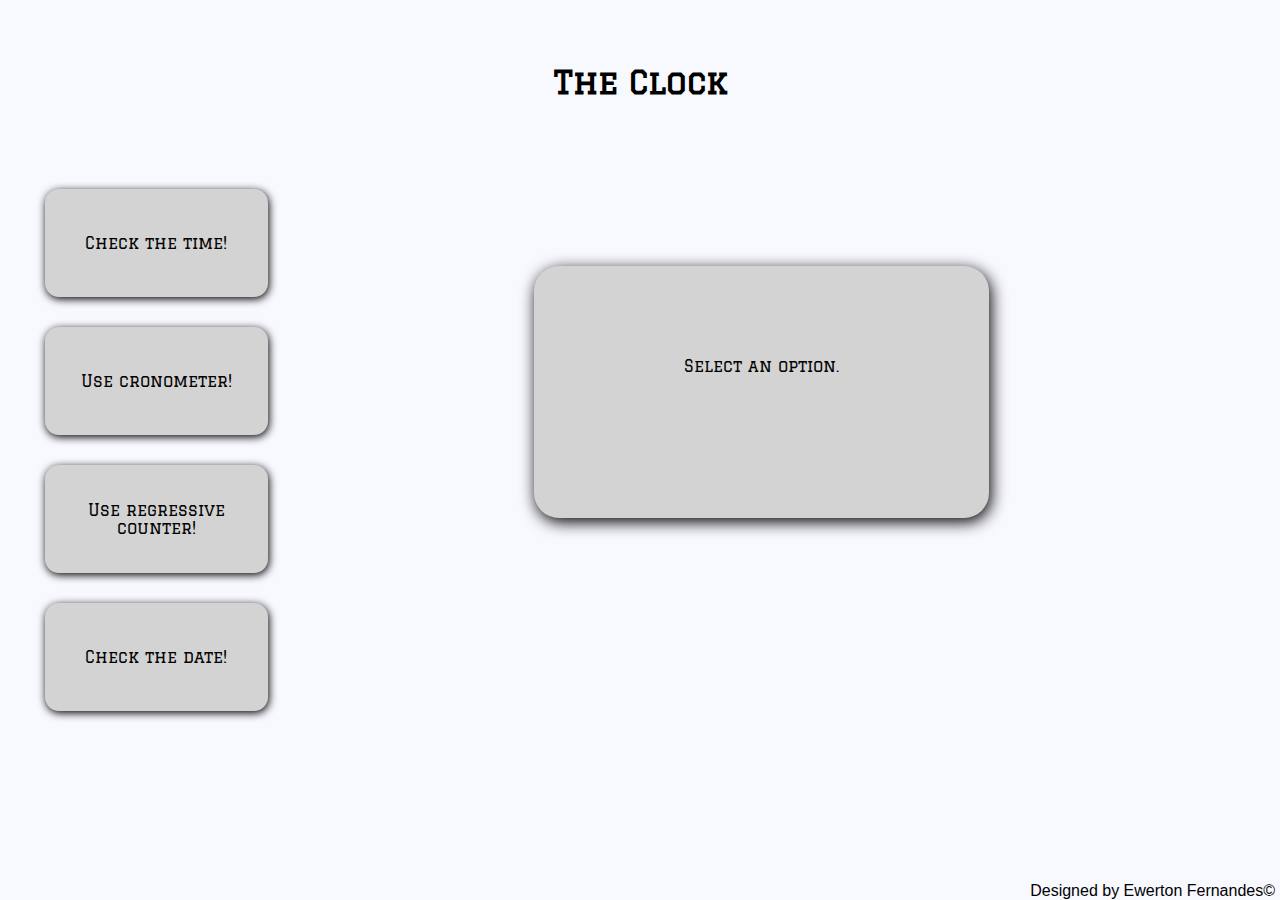
==== clock/index.html @ 3043b1d2 "Clock With Basic Functions" ====
<!DOCTYPE html>
<html lang="en">
<head>
        <meta charset="UTF-8">
        <meta http-equiv="X-UA-Compatible" content="IE=edge">
        <meta name="viewport" content="width=device-width, initial-scale=1.0">
        <link rel="stylesheet" href="style/style.css">
        <link rel="shortcut icon" href="icon.png" type="image/x-icon">
        <title>Clock</title>
</head>
<body>
        <h1>The Clock</h1>
        <div class="content">
                <aside>
                        <div class="button hours" onclick="hours()">
                                Check the time!
                        </div>
                        <div class="button cronometer" onclick="cronometer()">
                                Use cronometer!
                        </div>
                        <div class="button regressive-counter" onclick="regressive()">
                                Use regressive counter!
                        </div>
                        <div class="button date" onclick="date()">
                                Check the date!
                        </div>
                </aside>
                <main>
                        <div class="clock">
                                Select an option.
                        </div>
                </main>
        </div>
        <footer>
                Designed by <a href="https://github.com/eusouoewe" target="_blank">Ewerton Fernandes&copy;</a>
        </footer>
        <script src="script/script.js"></script>
</body>
</html>
---- clock/style/style.css ----
@charset'UTF-8';
@import url('https://fonts.googleapis.com/css2?family=Graduate&display=swap');

* {
        margin: 0;
        padding: 0;
        font-family: 'Graduate', cursive;
        box-sizing: border-box;
}

body {
        background-color: ghostwhite;
}

h1 {
        text-align: center;
        margin-top: 5%;
}

.content {
        display: flex;
        flex-direction: row;
        flex-wrap: nowrap;
        width: 90vw;
        margin: 20px auto;
}

.button {
        height: 12vh;
        display: flex;
        flex-direction: column;
        word-wrap: break-word;
        background-color: lightgrey;
        box-shadow: 1px 2px 8px black;
        border-radius: 14px;
        text-align: center;
        justify-content: center;
        padding: 0 5px;
        margin: 30px 3vw 0 -1.5vw;
        cursor: pointer;
        transition: .6s ease-in-out;
}

.button:hover {
        background-color: grey;
        color: white;
        box-shadow: 2px 4px 16px black;
}

.button:active {
        box-shadow: inset -2px -4px 10px rgba(0, 0, 0, 0.700);
}

aside {
        width: 20vw;
        margin: auto;
}

main {
        width: 75vw;
        height: 70vh;
}

.clock {
        background-color: lightgrey;
        width: 50%;
        height: 40%;
        text-align: center;
        justify-content: center;
        vertical-align: middle;
        margin: 16% auto;
        line-height: 200px;
        border-radius: 25px;
        box-shadow: 2px 4px 16px black;
}

footer {
        position: absolute;
        font-family: Arial, Helvetica, sans-serif;
        bottom: 0;
        right: 5px;
}

footer > a {
        font-family: Arial, Helvetica, sans-serif;
        text-decoration: none;
        color: black;
}
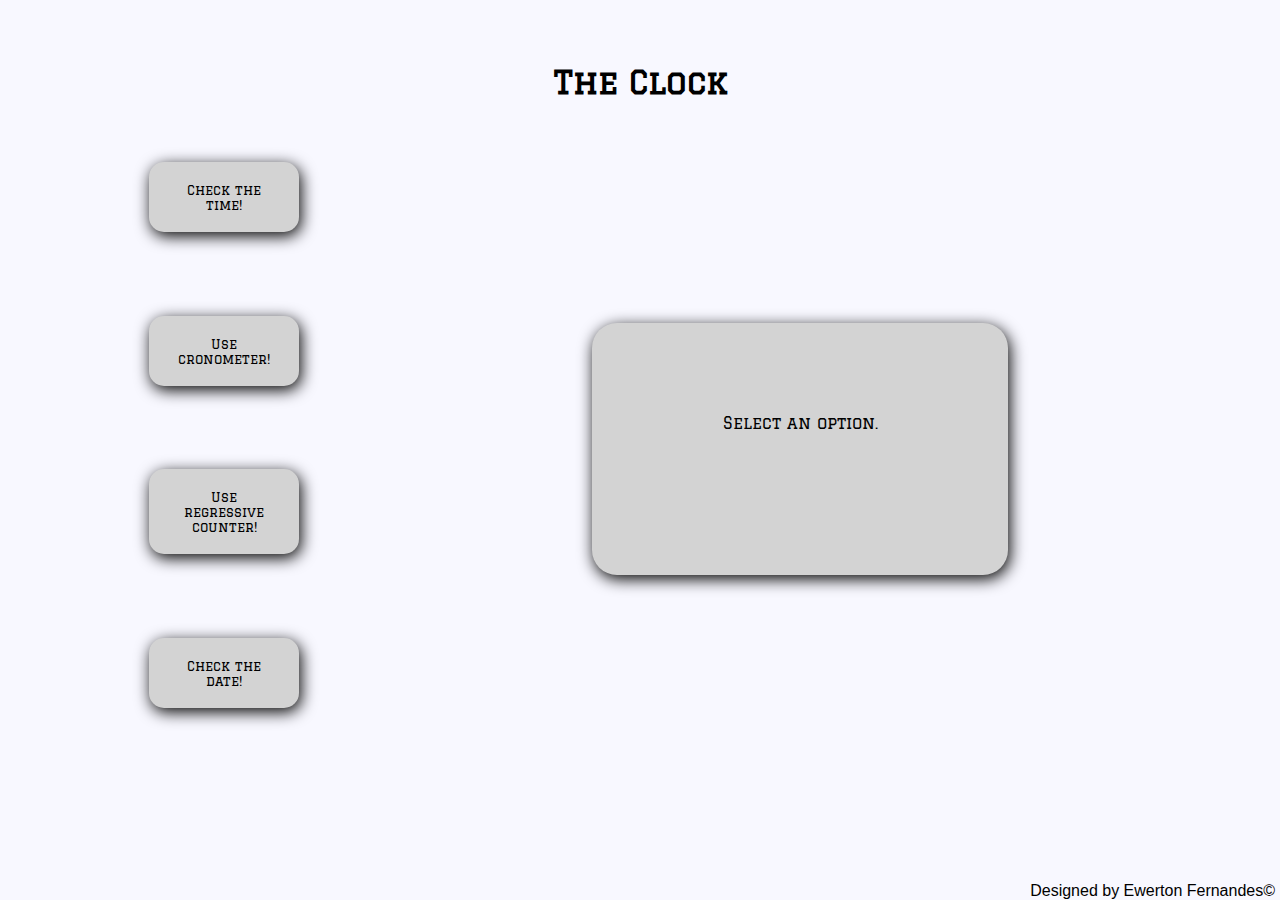
==== commit be5b3737: "changes in buttons and styling" ====
--- a/clock/index.html
+++ b/clock/index.html
@@ -12,18 +12,18 @@
         <h1>The Clock</h1>
         <div class="content">
                 <aside>
-                        <div class="button hours" onclick="hours()">
+                        <button class="button hours" onclick="hours()">
                                 Check the time!
-                        </div>
-                        <div class="button cronometer" onclick="cronometer()">
+                        </button>
+                        <button class="button cronometer" onclick="cronometer()">
                                 Use cronometer!
-                        </div>
-                        <div class="button regressive-counter" onclick="regressive()">
+                        </button>
+                        <button class="button regressive-counter" onclick="regressive()">
                                 Use regressive counter!
-                        </div>
-                        <div class="button date" onclick="date()">
+                        </button>
+                        <button class="button date" onclick="date()">
                                 Check the date!
-                        </div>
+                        </button>
                 </aside>
                 <main>
                         <div class="clock">
--- a/clock/style/style.css
+++ b/clock/style/style.css
@@ -22,23 +22,19 @@
         flex-direction: row;
         flex-wrap: nowrap;
         width: 90vw;
+        height: 70vh;
         margin: 20px auto;
 }
 
 .button {
-        height: 12vh;
-        display: flex;
-        flex-direction: column;
-        word-wrap: break-word;
+        width: 150px;
+        margin: auto;
+        padding: 20px;
+        border-radius: 15px;
+        border: none;
         background-color: lightgrey;
-        box-shadow: 1px 2px 8px black;
-        border-radius: 14px;
-        text-align: center;
-        justify-content: center;
-        padding: 0 5px;
-        margin: 30px 3vw 0 -1.5vw;
-        cursor: pointer;
-        transition: .6s ease-in-out;
+        box-shadow: 2px 4px 16px black;
+        transition: .7s;
 }
 
 .button:hover {
@@ -52,13 +48,15 @@
 }
 
 aside {
-        width: 20vw;
-        margin: auto;
+        width: 25vw;
+        display: flex;
+        flex-direction: column;
+        text-align: center;
+        justify-content: center;
 }
 
 main {
-        width: 75vw;
-        height: 70vh;
+        width: 65vw;
 }
 
 .clock {
@@ -68,7 +66,7 @@
         text-align: center;
         justify-content: center;
         vertical-align: middle;
-        margin: 16% auto;
+        margin: 22.5vh auto;
         line-height: 200px;
         border-radius: 25px;
         box-shadow: 2px 4px 16px black;
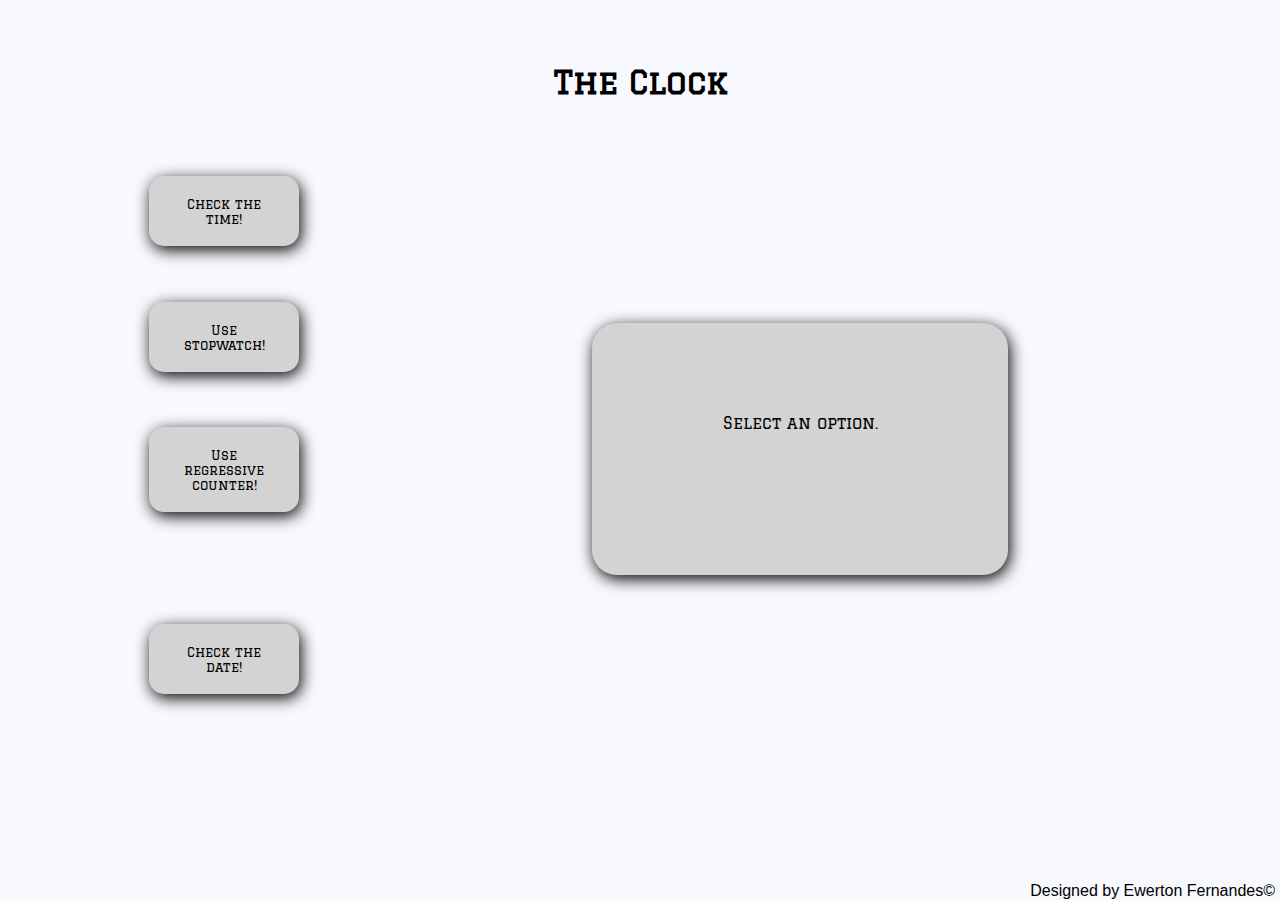
==== commit 1333ccca: "initialized scripting of stopwatch" ====
--- a/clock/index.html
+++ b/clock/index.html
@@ -12,12 +12,14 @@
         <h1>The Clock</h1>
         <div class="content">
                 <aside>
-                        <button class="button hours" onclick="hours()">
+                        <button class="button hours" onclick="showHours()">
                                 Check the time!
                         </button>
-                        <button class="button cronometer" onclick="cronometer()">
-                                Use cronometer!
-                        </button>
+                        <a href="stopwatch.html">
+                                <button class="button stopwatch">
+                                        Use stopwatch!
+                                </button>
+                        </a>
                         <button class="button regressive-counter" onclick="regressive()">
                                 Use regressive counter!
                         </button>
@@ -26,7 +28,7 @@
                         </button>
                 </aside>
                 <main>
-                        <div class="clock">
+                        <div id="clock">
                                 Select an option.
                         </div>
                 </main>
--- a/clock/style/style.css
+++ b/clock/style/style.css
@@ -34,13 +34,14 @@
         border: none;
         background-color: lightgrey;
         box-shadow: 2px 4px 16px black;
+        cursor: pointer;
         transition: .7s;
 }
 
 .button:hover {
         background-color: grey;
         color: white;
-        box-shadow: 2px 4px 16px black;
+        box-shadow: 2px 4px 30px black;
 }
 
 .button:active {
@@ -59,7 +60,7 @@
         width: 65vw;
 }
 
-.clock {
+#clock {
         background-color: lightgrey;
         width: 50%;
         height: 40%;
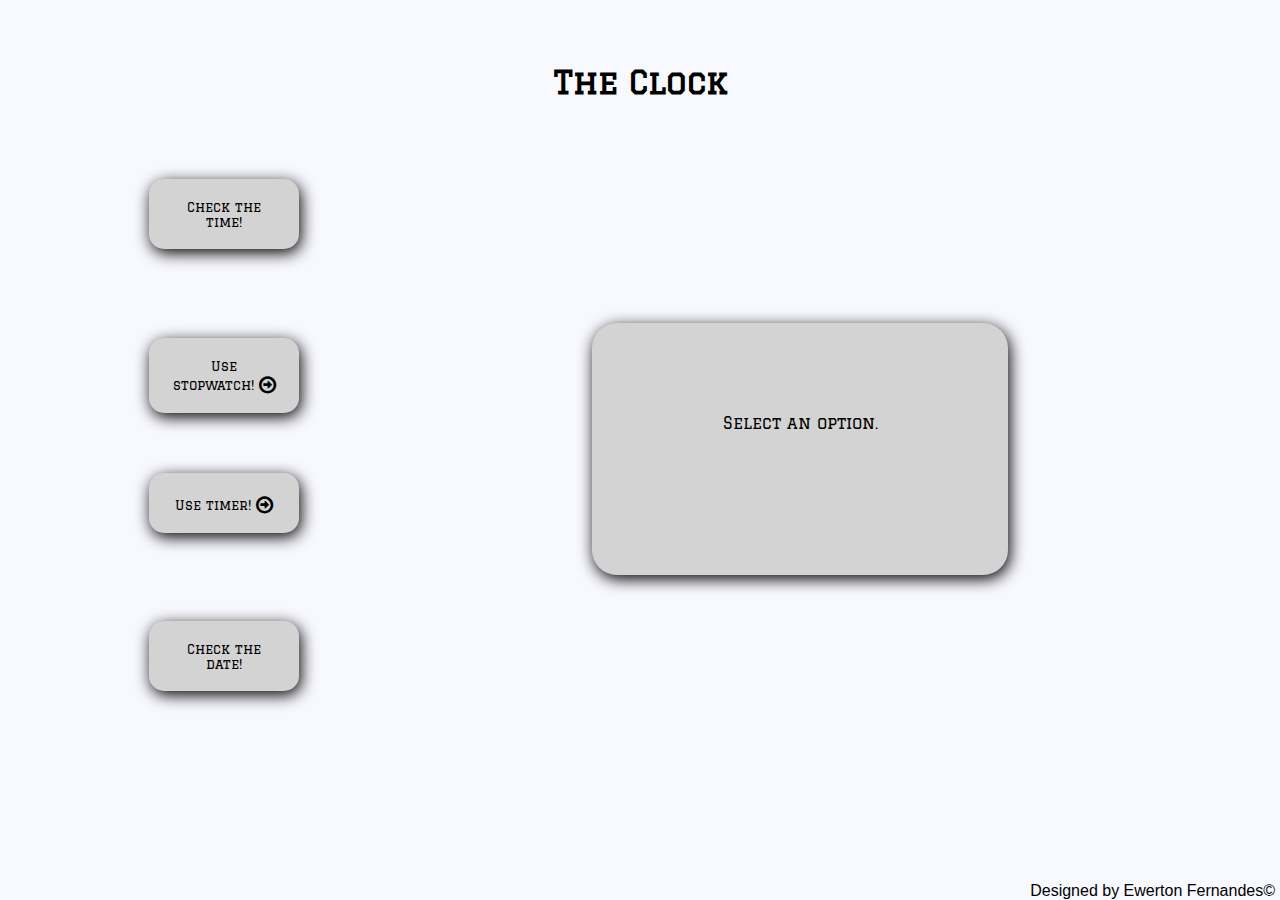
==== commit e2d0f4a2: "Some changes" ====
--- a/clock/index.html
+++ b/clock/index.html
@@ -6,6 +6,7 @@
         <meta name="viewport" content="width=device-width, initial-scale=1.0">
         <link rel="stylesheet" href="style/style.css">
         <link rel="shortcut icon" href="icon.png" type="image/x-icon">
+        <link rel="stylesheet" href="https://cdnjs.cloudflare.com/ajax/libs/font-awesome/4.7.0/css/font-awesome.min.css">
         <title>Clock</title>
 </head>
 <body>
@@ -17,12 +18,14 @@
                         </button>
                         <a href="stopwatch.html">
                                 <button class="button stopwatch">
-                                        Use stopwatch!
+                                        Use stopwatch!&nbsp;<i class="fa fa-arrow-circle-o-right"></i>
                                 </button>
                         </a>
-                        <button class="button regressive-counter" onclick="regressive()">
-                                Use regressive counter!
-                        </button>
+                        <a href="timer.html">
+                                <button class="button timer" onclick="timer()">
+                                        Use timer!&nbsp;<i class="fa fa-arrow-circle-o-right"></i>
+                                </button>
+                        </a>
                         <button class="button date" onclick="date()">
                                 Check the date!
                         </button>
--- a/clock/style/style.css
+++ b/clock/style/style.css
@@ -38,6 +38,16 @@
         transition: .7s;
 }
 
+a > .button {
+        margin:  30px auto;
+}
+
+a > .button > i {
+        font-size: 20px;
+        position: relative;
+        top: 2px;
+}
+
 .button:hover {
         background-color: grey;
         color: white;
@@ -63,6 +73,7 @@
 #clock {
         background-color: lightgrey;
         width: 50%;
+        min-width: fit-content;
         height: 40%;
         text-align: center;
         justify-content: center;
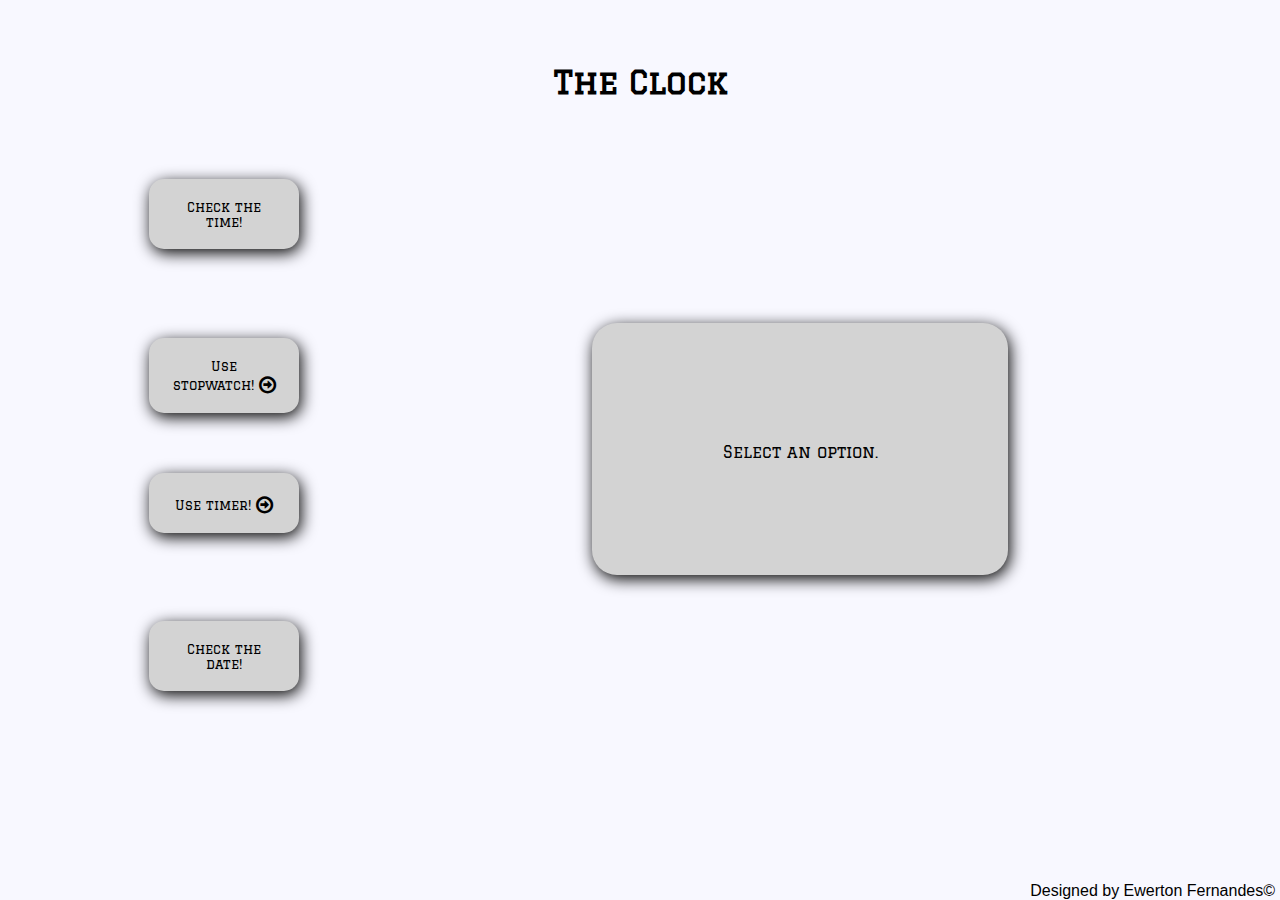
==== commit a90d9537: "function added" ====
--- a/clock/index.html
+++ b/clock/index.html
@@ -26,12 +26,12 @@
                                         Use timer!&nbsp;<i class="fa fa-arrow-circle-o-right"></i>
                                 </button>
                         </a>
-                        <button class="button date" onclick="date()">
+                        <button class="button date" onclick="actualDate()">
                                 Check the date!
                         </button>
                 </aside>
                 <main>
-                        <div id="clock">
+                        <div  class="visor" id="clock">
                                 Select an option.
                         </div>
                 </main>
--- a/clock/style/style.css
+++ b/clock/style/style.css
@@ -77,9 +77,8 @@
         height: 40%;
         text-align: center;
         justify-content: center;
-        vertical-align: middle;
+        padding-top: 120px;
         margin: 22.5vh auto;
-        line-height: 200px;
         border-radius: 25px;
         box-shadow: 2px 4px 16px black;
 }
